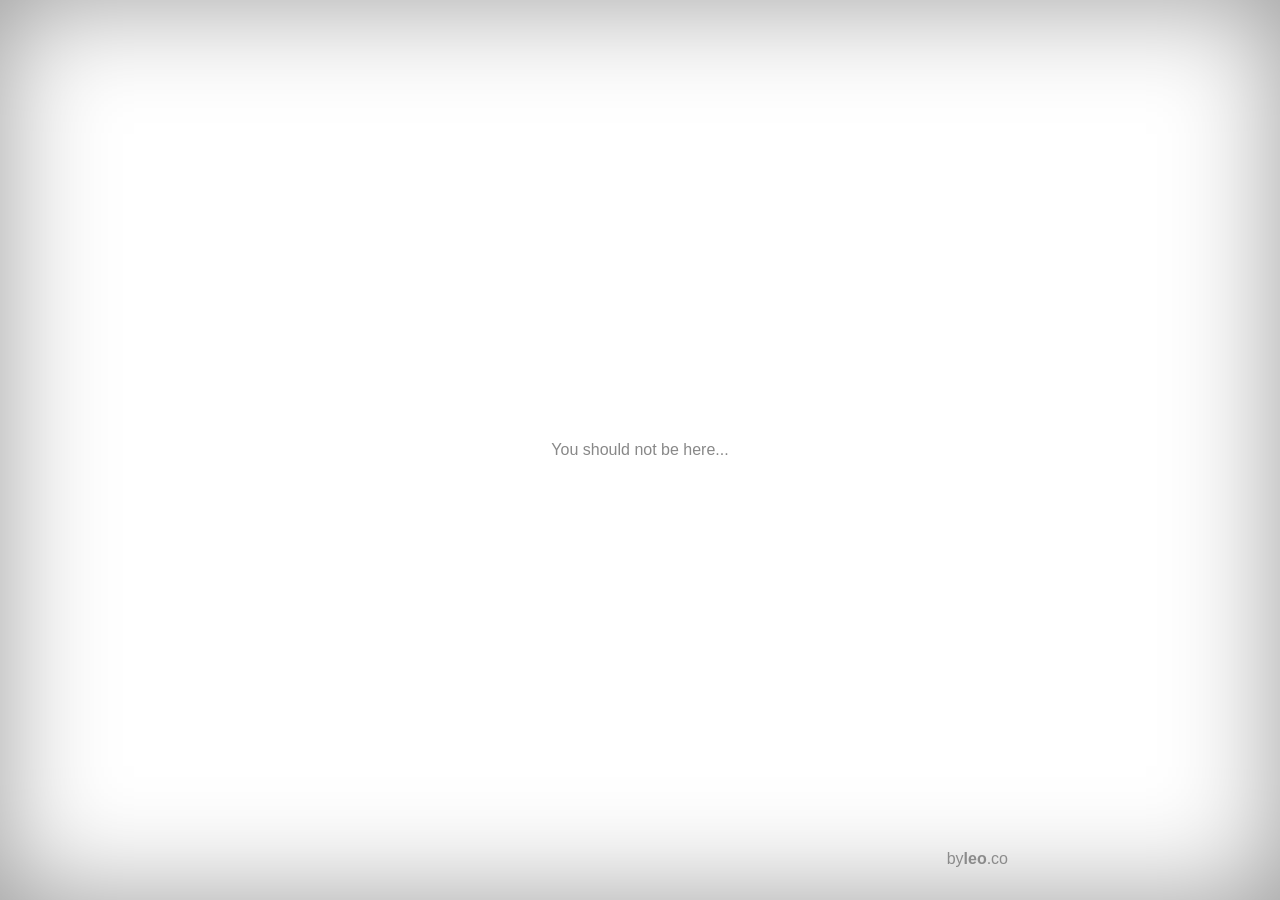
==== index.html @ ac1942fa "First commit" ====
<!DOCTYPE html>
<html lang="en">
<head>
	<meta charset="utf-8">
	<meta name="viewport" content="width=device-width, initial-scale=1">

	<title>byleo.co</title>
	<meta name="description" content="Hellow gooogler...">

	<!-- <link rel="stylesheet" href="./lib/vendor/normalize.min.css"> -->
	<link rel="stylesheet" href="./css/main.css">

</head>
<body class="shadow-stuff">
	<div class="main">

		<div class="message">
			You should not be here...
		</div>

		<nav>
			<span class="logo">by<strong>leo</strong>.co</span>
		</nav>

	</div>
</body>
</html>
---- css/main.css ----
html {
	height: 100%;
}
body {
	height: 100%;
	margin: 0;

	font-family: sans-serif;
}

.shadow-stuff {
	-webkit-box-shadow: inset 0 0 6pc hsla(0, 0%, 0%, 0.4);
	-moz-box-shadow: inset 0 0 6pc hsla(0, 0%, 0%, 0.4);
	-ms-box-shadow: inset 0 0 6pc hsla(0, 0%, 0%, 0.4);
	-o-box-shadow: inset 0 0 6pc hsla(0, 0%, 0%, 0.4);
	box-shadow: inset 0 0 7pc hsla(0, 0%, 0%, 0.4);

	-webkit-animation: fade-in 0.5s;
	-moz-animation: fade-in 0.5s;
	-ms-animation: fade-in 0.5s;
	-o-animation: fade-in 0.5s;
	animation: fade-in 0.5s;
}
@keyframes fade-in {
	0% { opacity: 0; }
	100% { opacity: 1; }
}

.main {
	height: 100%;

	position: relative;
	max-width: 50pc;
	margin: 0 auto;

	padding: 3pc;
	box-sizing: border-box;
}

.message {
	color: #888;
	line-height: 1.5;

	position: absolute;
	top: 50%;
	left: 50%;

	transform: translate(-50%, -50%);
}

nav {
	position: absolute;
	bottom: 2rem;
	right: 2rem;

	height: 3rem;
}

.logo {
	display: flex;
	justify-content: flex-end;
	align-items: flex-end;

	height: 100%;
	cursor: default;
	user-select: none;
	-webkit-user-select: none;

	color: hsla(0, 0%, 0%, 0.4);
}
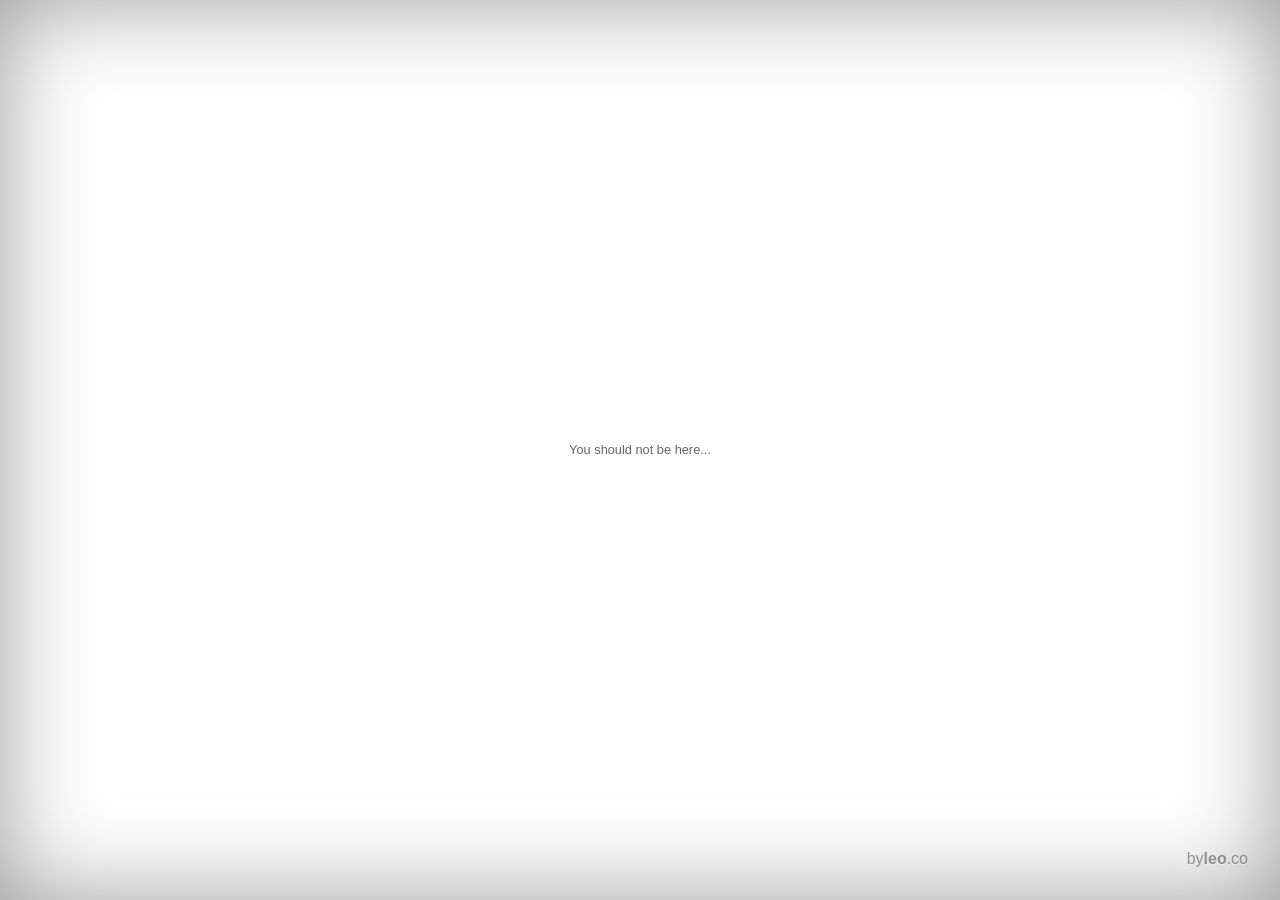
==== commit 43b916e0: "Changed background to random colors" ====
--- a/index.html
+++ b/index.html
@@ -9,19 +9,23 @@
 
 	<!-- <link rel="stylesheet" href="./lib/vendor/normalize.min.css"> -->
 	<link rel="stylesheet" href="./css/main.css">
+	<script type="module" src="./js/main.js" defer></script>
 
 </head>
-<body class="shadow-stuff">
-	<div class="main">
+<body>
+
+	<div class="main-background"></div>
+
+	<div class="main-content">
 
 		<div class="message">
 			You should not be here...
 		</div>
 
-		<nav>
-			<span class="logo">by<strong>leo</strong>.co</span>
-		</nav>
+	</div>
 
-	</div>
+	<nav>
+		<span class="logo">by<strong>leo</strong>.co</span>
+	</nav>
 </body>
 </html>
--- a/css/main.css
+++ b/css/main.css
@@ -10,25 +10,34 @@
 	font-family: sans-serif;
 }
 
-.shadow-stuff {
+.main-background {
 	-webkit-box-shadow: inset 0 0 6pc hsla(0, 0%, 0%, 0.4);
 	-moz-box-shadow: inset 0 0 6pc hsla(0, 0%, 0%, 0.4);
 	-ms-box-shadow: inset 0 0 6pc hsla(0, 0%, 0%, 0.4);
 	-o-box-shadow: inset 0 0 6pc hsla(0, 0%, 0%, 0.4);
-	box-shadow: inset 0 0 7pc hsla(0, 0%, 0%, 0.4);
+	box-shadow: inset 0 0 6pc hsla(0, 0%, 0%, 0.4);
 
 	-webkit-animation: fade-in 0.5s;
 	-moz-animation: fade-in 0.5s;
 	-ms-animation: fade-in 0.5s;
 	-o-animation: fade-in 0.5s;
 	animation: fade-in 0.5s;
+
+	position: absolute;
+	height: 100%;
+	width: 100%;
+	top: 0;
+	left: 0;
+	z-index: -1;
+
+	transition: background 200ms;
 }
 @keyframes fade-in {
 	0% { opacity: 0; }
 	100% { opacity: 1; }
 }
 
-.main {
+.main-content {
 	height: 100%;
 
 	position: relative;
@@ -40,8 +49,9 @@
 }
 
 .message {
-	color: #888;
+	color: #666;
 	line-height: 1.5;
+	font-size: 0.8rem;
 
 	position: absolute;
 	top: 50%;
@@ -69,4 +79,5 @@
 	-webkit-user-select: none;
 
 	color: hsla(0, 0%, 0%, 0.4);
+	text-shadow: 0 1px hsla(0, 0%, 100%, 0.4);
 }
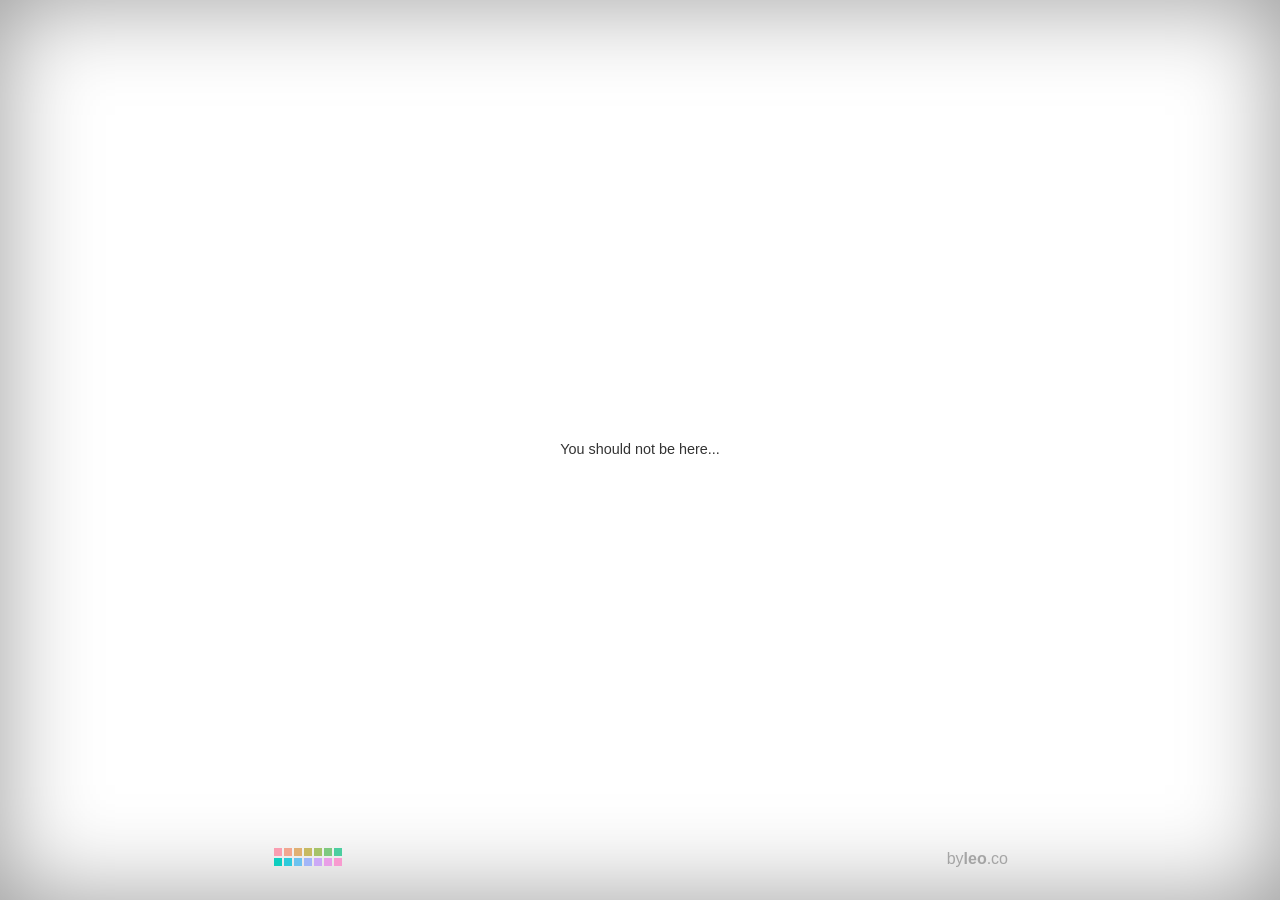
==== commit 461782fb: "Fixed page layout, optimized downloading and added transition to color chart" ====
--- a/index.html
+++ b/index.html
@@ -6,6 +6,8 @@
 
 	<title>byleo.co</title>
 	<meta name="description" content="Hellow gooogler...">
+
+	<link rel="preload" href="./lib/vendor/colorspace.modified.js" as="script">
 
 	<!-- <link rel="stylesheet" href="./lib/vendor/normalize.min.css"> -->
 	<link rel="stylesheet" href="./css/main.css">
@@ -22,10 +24,11 @@
 			You should not be here...
 		</div>
 
+		<nav>
+			<span class="logo">by<strong>leo</strong>.co</span>
+		</nav>
+
 	</div>
 
-	<nav>
-		<span class="logo">by<strong>leo</strong>.co</span>
-	</nav>
 </body>
 </html>
--- a/css/main.css
+++ b/css/main.css
@@ -11,16 +11,7 @@
 }
 
 .main-background {
-	-webkit-box-shadow: inset 0 0 6pc hsla(0, 0%, 0%, 0.4);
-	-moz-box-shadow: inset 0 0 6pc hsla(0, 0%, 0%, 0.4);
-	-ms-box-shadow: inset 0 0 6pc hsla(0, 0%, 0%, 0.4);
-	-o-box-shadow: inset 0 0 6pc hsla(0, 0%, 0%, 0.4);
 	box-shadow: inset 0 0 6pc hsla(0, 0%, 0%, 0.4);
-
-	-webkit-animation: fade-in 0.5s;
-	-moz-animation: fade-in 0.5s;
-	-ms-animation: fade-in 0.5s;
-	-o-animation: fade-in 0.5s;
 	animation: fade-in 0.5s;
 
 	position: absolute;
@@ -29,8 +20,6 @@
 	top: 0;
 	left: 0;
 	z-index: -1;
-
-	transition: background 200ms;
 }
 @keyframes fade-in {
 	0% { opacity: 0; }
@@ -41,17 +30,16 @@
 	height: 100%;
 
 	position: relative;
-	max-width: 50pc;
+	max-width: 800px;
 	margin: 0 auto;
 
-	padding: 3pc;
 	box-sizing: border-box;
 }
 
 .message {
-	color: #666;
+	color: #333;
 	line-height: 1.5;
-	font-size: 0.8rem;
+	font-size: 0.9rem;
 
 	position: absolute;
 	top: 50%;
@@ -62,10 +50,16 @@
 
 nav {
 	position: absolute;
-	bottom: 2rem;
-	right: 2rem;
+	bottom: 0;
+	padding: 2rem;
+	box-sizing: border-box;
+
+	display: flex;
+	justify-content: space-between;
+	align-items: flex-end;
 
 	height: 3rem;
+	width: 100%;
 }
 
 .logo {
@@ -78,6 +72,5 @@
 	user-select: none;
 	-webkit-user-select: none;
 
-	color: hsla(0, 0%, 0%, 0.4);
-	text-shadow: 0 1px hsla(0, 0%, 100%, 0.4);
+	color: hsla(0, 0%, 0%, 0.3);
 }
